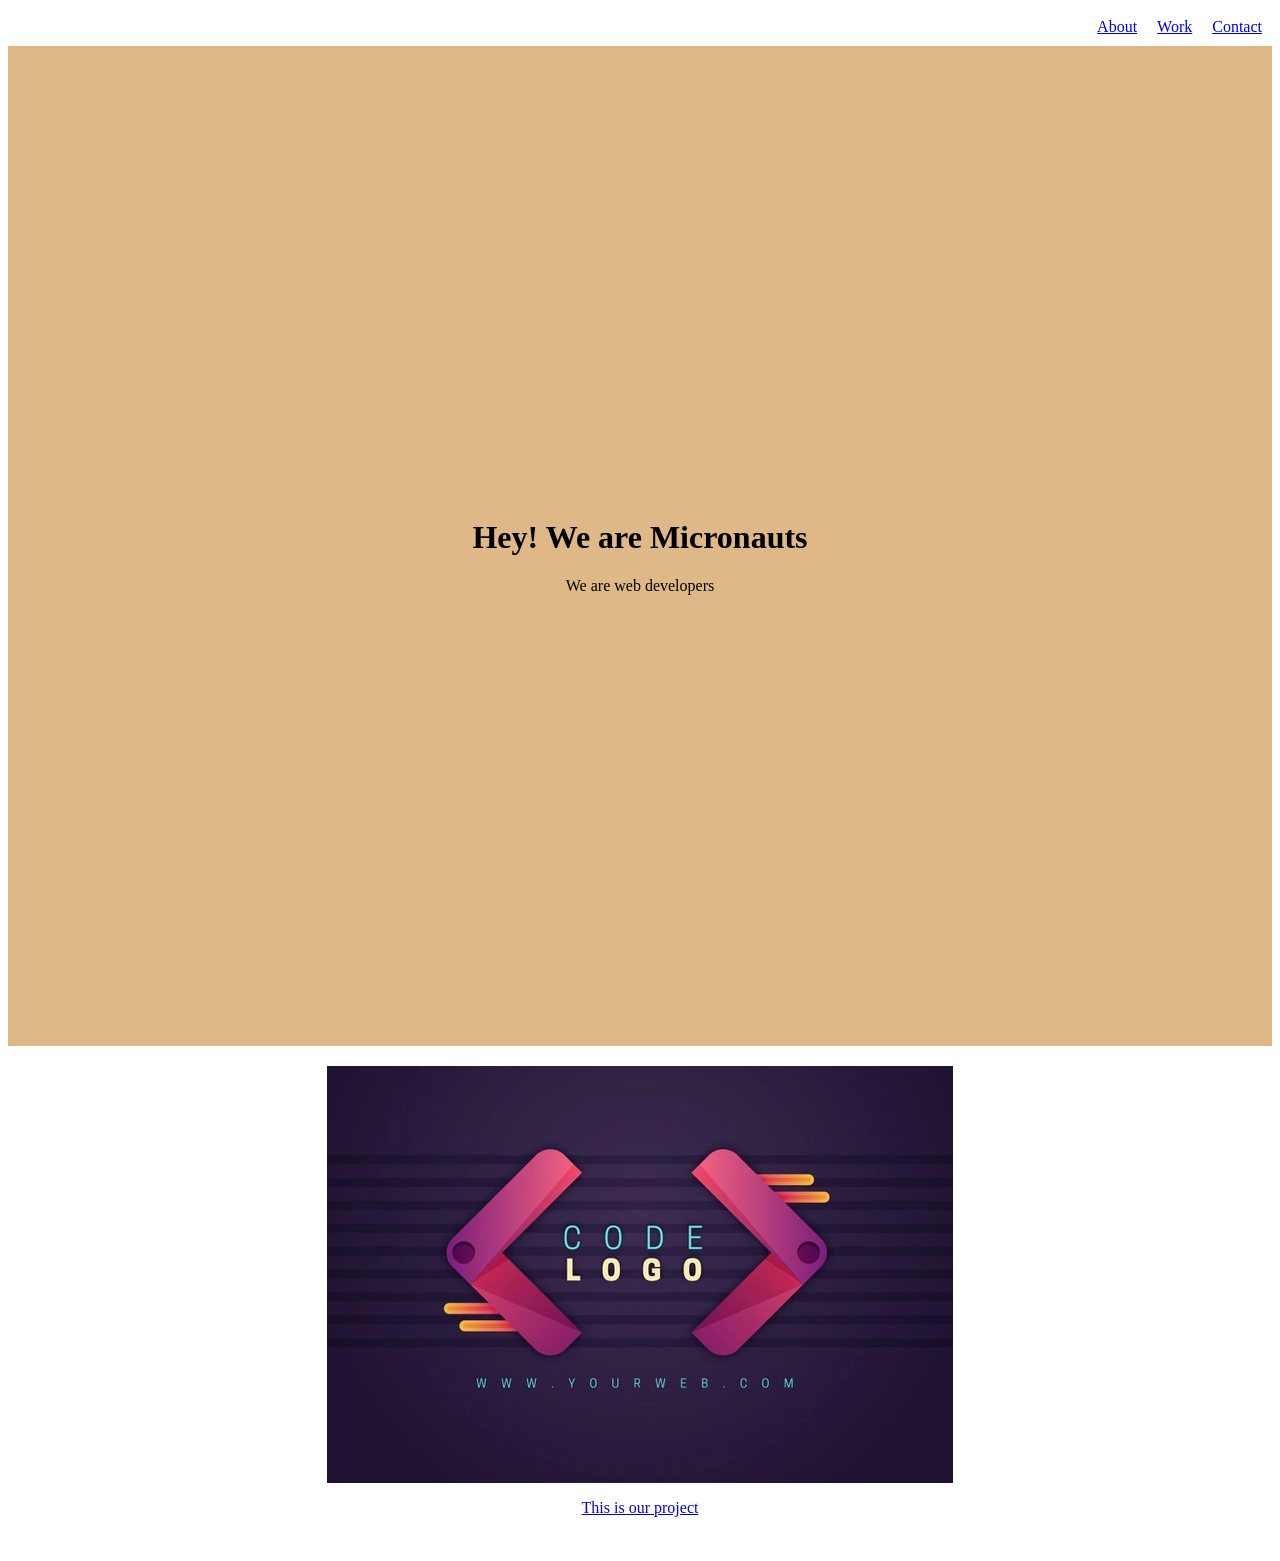
==== index.html @ 5f7c6b80 "changed file location" ====
<!DOCTYPE html>
<html lang="en">
  <head>
    <meta charset="UTF-8">
    <title>Fork Me! FCC: Test Suite Template</title>
    <link rel="stylesheet" href="styles.css">
  </head>

  <body>
    <nav class="navbar">
      <a href="#welcome-section" class="links">About</a>
      <a href="#project" class="links">Work</a>
      <a href="#" class="links">Contact</a>
    </nav>
    <div id='welcome-section'>
      <h1>Hey! We are Micronauts</h1>
      <div>We are web developers</div>
    </div>
    <div class="project-tile" id="project">
      <div>
        <a href='https://github.com/tahseenzahra/microverse_2nd_collab'><img src="logo.webp"><p>This is our project</p></a></div>
      
    </div>
    <div></div>

  </body>
</html>
---- styles.css ----
#welcome-section {
    display: flex;
    justify-content: center;
    align-items: center;
    flex-direction: column;
    padding: 50px;
    height: 100vh;
    overflow: auto;
    background-color: burlywood;
}

body {
    display: flex;
    flex-direction: column;
}
.navbar{
    display: flex;
    align-items: center;
    justify-content: right;

}
.navbar > a{
    padding: 10px;
}

#project {
    display: flex;
    justify-content: center;
    align-items: center;
}

#project a {
    margin: 20px;
    display: flex;
    flex-direction: column;
    justify-content: center;
    align-items: center;
}
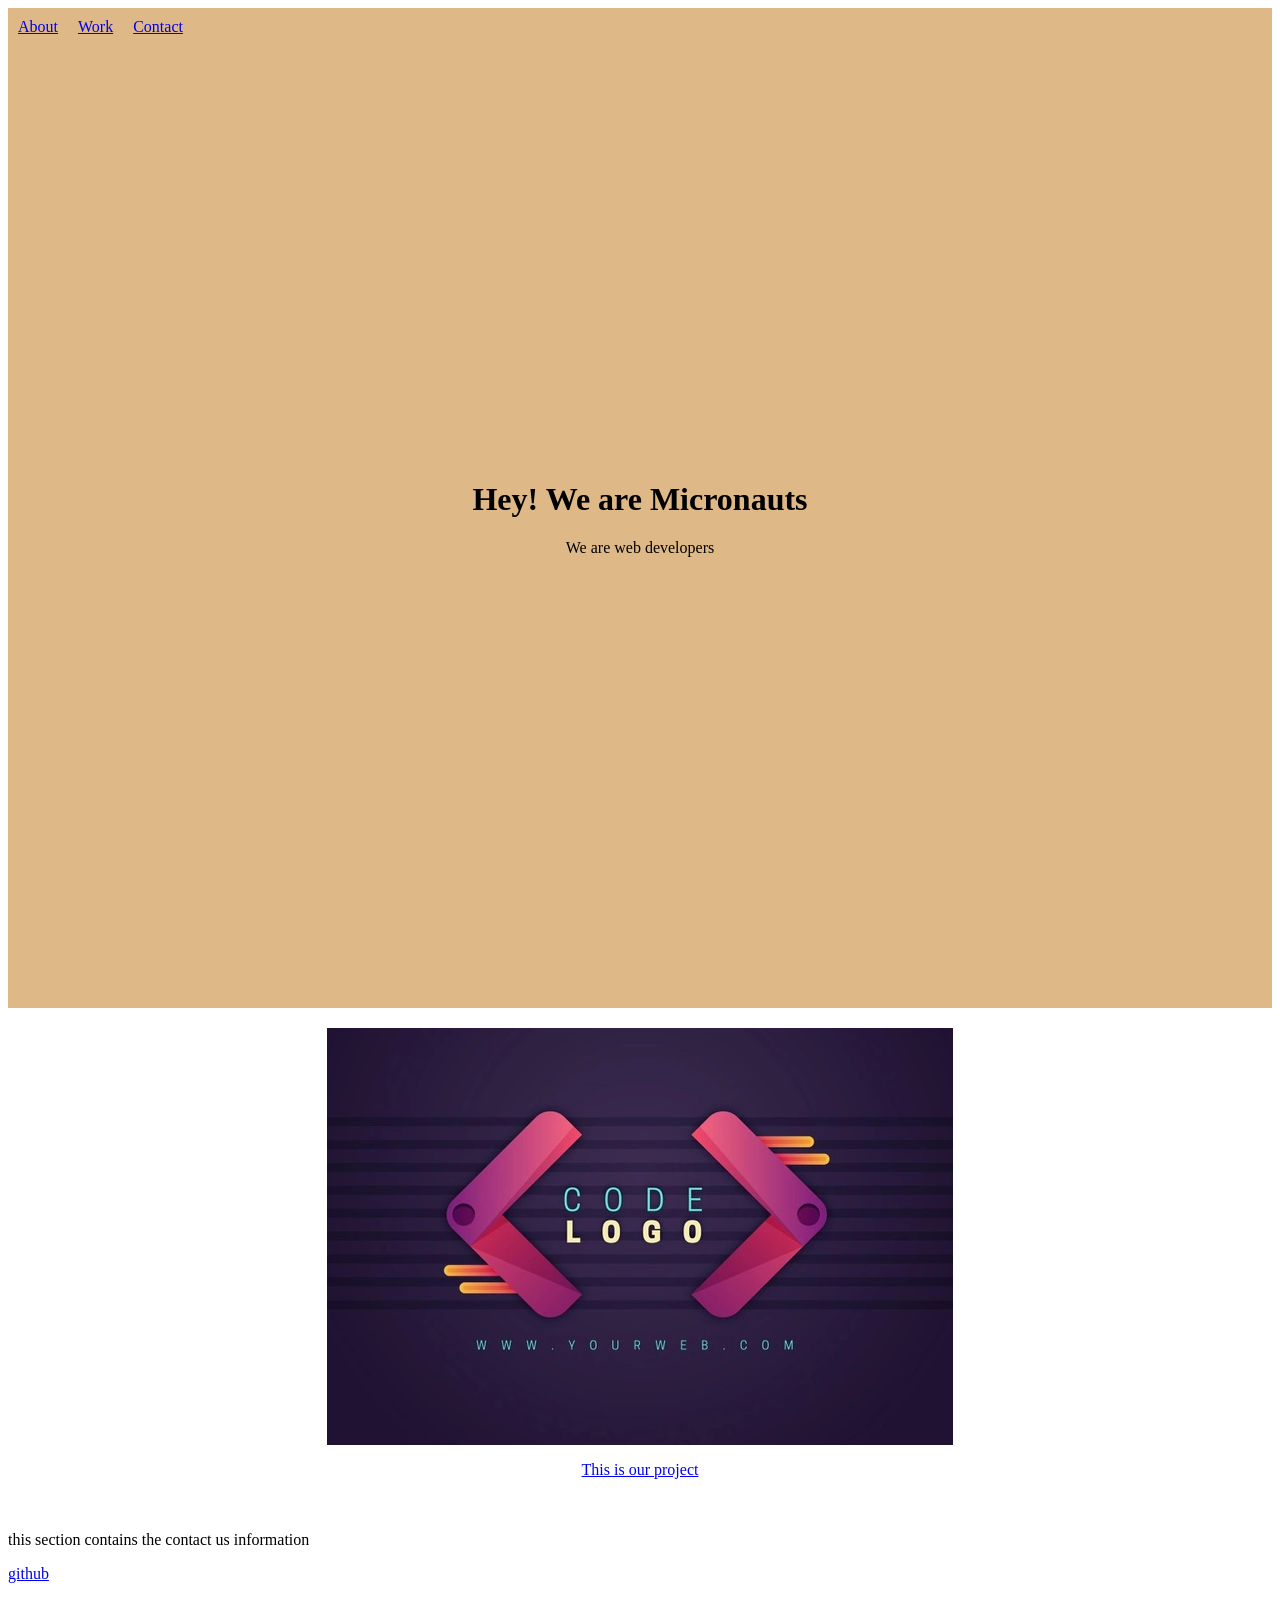
==== commit 7db81c87: "added some tags and classes in files" ====
--- a/index.html
+++ b/index.html
@@ -10,7 +10,7 @@
     <nav class="navbar">
       <a href="#welcome-section" class="links">About</a>
       <a href="#project" class="links">Work</a>
-      <a href="#" class="links">Contact</a>
+      <a href="#profile-link" class="links">Contact</a>
     </nav>
     <div id='welcome-section'>
       <h1>Hey! We are Micronauts</h1>
@@ -21,7 +21,15 @@
         <a href='https://github.com/tahseenzahra/microverse_2nd_collab'><img src="logo.webp"><p>This is our project</p></a></div>
       
     </div>
-    <div></div>
+    <div class="contact" id="profile-link">
+      <p>this section contains the contact us information </p>
+      <a href="https://github.com/tahseenzahra"><p>github</p></a>
+      
+
+    </div>
+    <footer id="footer">
+      <div>cretaed for microverse collaborative project</div>
+    </footer>
 
   </body>
 </html>
--- a/styles.css
+++ b/styles.css
@@ -17,6 +17,7 @@
     display: flex;
     align-items: center;
     justify-content: right;
+    position: fixed;
 
 }
 .navbar > a{
@@ -28,6 +29,9 @@
     justify-content: center;
     align-items: center;
 }
+#footer{
+    align-items: right;
+}
 
 #project a {
     margin: 20px;
@@ -35,4 +39,19 @@
     flex-direction: column;
     justify-content: center;
     align-items: center;
-}+}
+@media only screen and (min-width: 768px) {
+    /* For desktop: */
+    .col-1 {width: 8.33%;}
+    .col-2 {width: 16.66%;}
+    .col-3 {width: 25%;}
+    .col-4 {width: 33.33%;}
+    .col-5 {width: 41.66%;}
+    .col-6 {width: 50%;}
+    .col-7 {width: 58.33%;}
+    .col-8 {width: 66.66%;}
+    .col-9 {width: 75%;}
+    .col-10 {width: 83.33%;}
+    .col-11 {width: 91.66%;}
+    .col-12 {width: 100%;}
+  }
